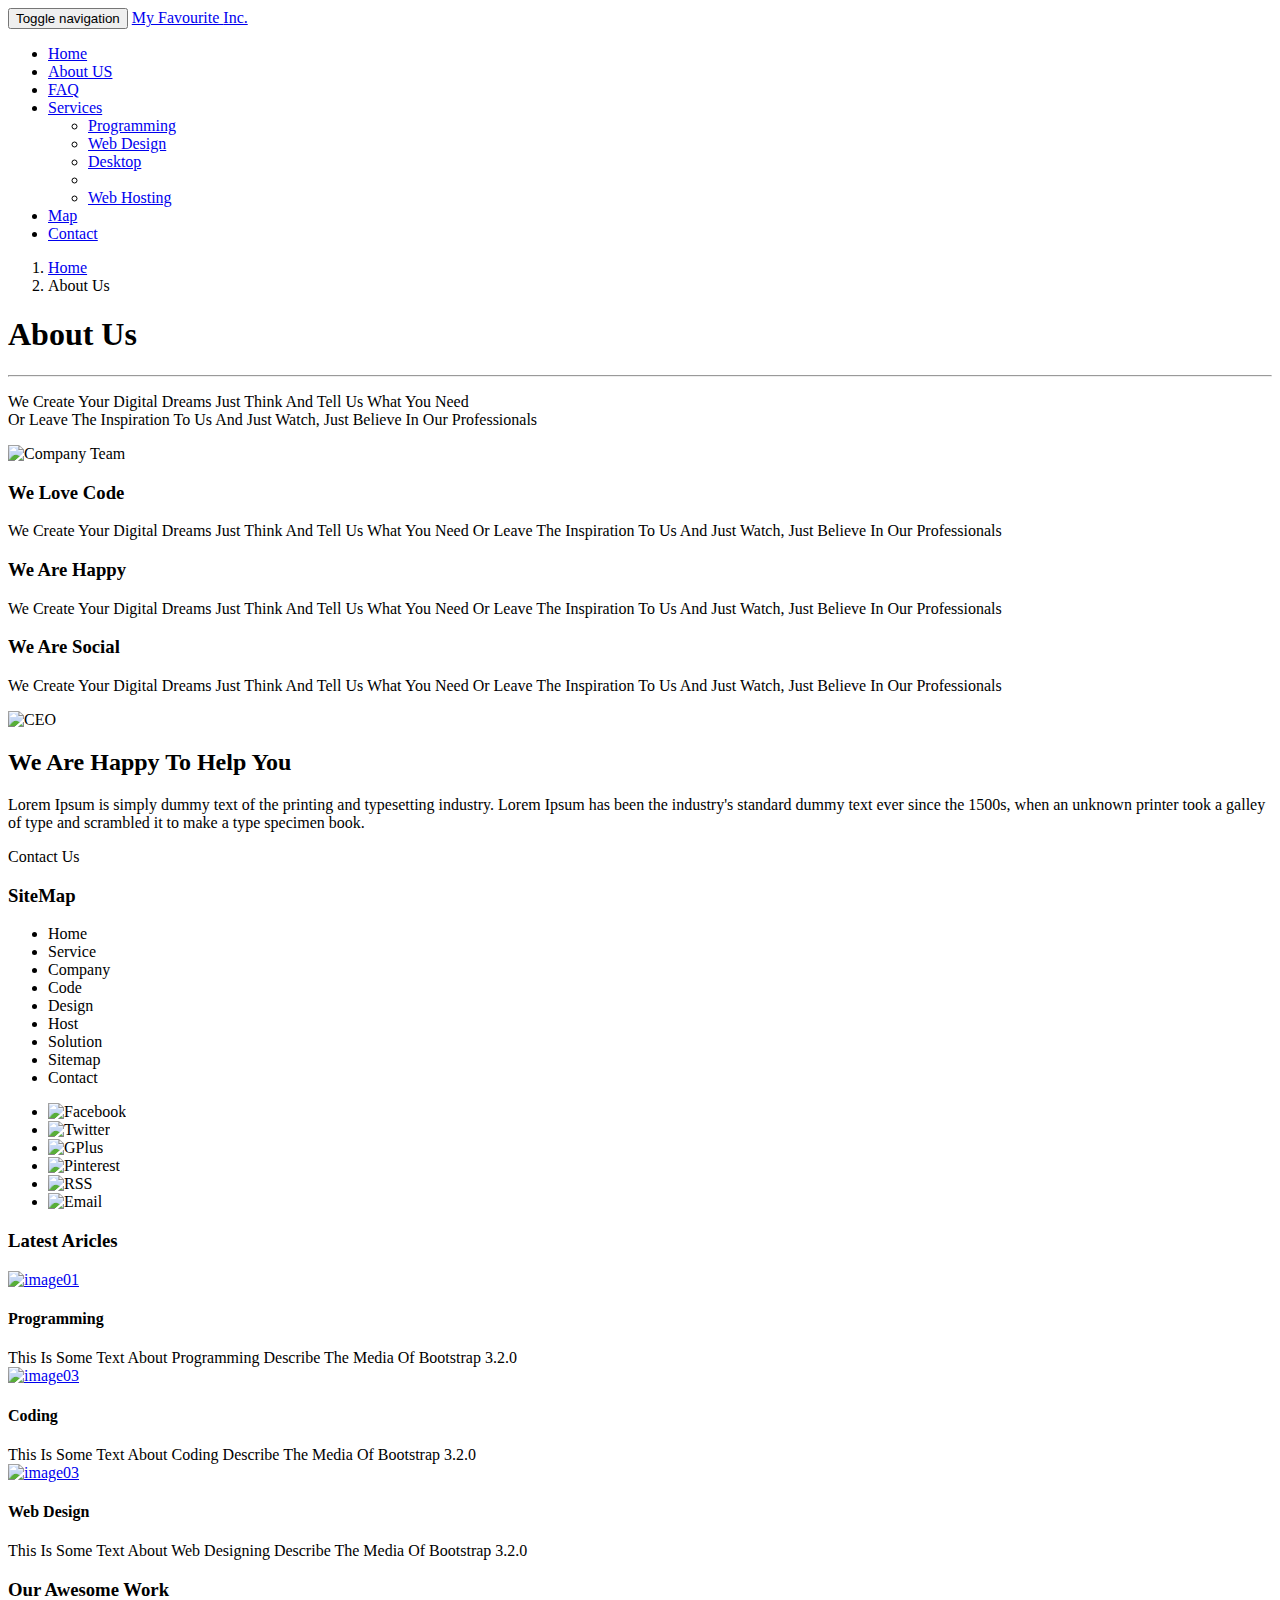
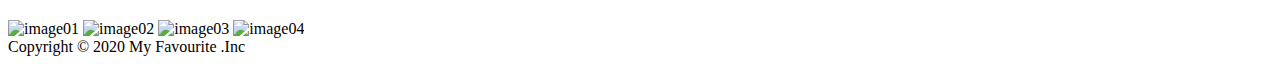
==== about.html @ 63e25e0d "Create about.html" ====
<!DOCTYPE html>
    <html>
      <head>
        <meta charset="utf-8">
        <meta http-equiv="X-UA-Compatible" content="IE=edge">
        <meta name="viewport" content="width=device-width, initial-scale=1">
        <title>Bootstrap Design I</title>
        <link rel="stylesheet" href="bootstrap.css" />
        <link rel="stylesheet" href="font-awesome.min.css" />
        <link rel="stylesheet" href="main.css" />
        <link rel="stylesheet" href="pages.css" />
        <link rel="stylesheet" href="default_theme.css" />
        <link rel="stylesheet" href="hover.css" />
        <link rel='stylesheet' href='http://fonts.googleapis.com/css?family=Droid+Sans:400,700'>
        <link rel='stylesheet' href='http://fonts.googleapis.com/css?family=Raleway:900'>
      </head>
      <body>
         <!-- Start Our Navbar -->
        
         <nav class="navbar navbar-inverse navbar-fixed-top" role="navigation">
          <div class="container">
            <div class="navbar-header">
              <button type="button" class="navbar-toggle" data-toggle="collapse" data-target="#ournavbar">
                <span class="sr-only">Toggle navigation</span>
                <span class="icon-bar"></span>
                <span class="icon-bar"></span>
                <span class="icon-bar"></span>
              </button>
              <a class="navbar-brand  grow-rotate" href="#">My Favourite <span>Inc.</span></a>
            </div>
            <div class="collapse navbar-collapse" id="ournavbar">
              <ul class="nav navbar-nav navbar-right">
                <li ><a href="index.html">Home</a></li>
                <li class="active"><a href="about.html">About US</a></li>
                <li><a href="faq.html">FAQ</a></li>
                <li class="dropdown">
                  <a href="#" class="dropdown-toggle" data-toggle="dropdown">Services <span class="caret"></span></a>
                  <ul class="dropdown-menu" role="menu">
                    <li><a href="#">Programming</a></li>
                    <li><a href="#">Web Design</a></li>
                    <li><a href="#">Desktop</a></li>
                    <li class="divider"></li>
                    <li><a href="#">Web Hosting</a></li>
                  </ul>
                </li>
                <li><a href="#">Map</a></li>
                <li><a href="#">Contact</a></li>
              </ul>
            </div>
          </div> <!-- End Of The Container -->
        </nav>
        
        <!-- End Our Navbar -->

     <!--Start BreadCrumb-->
     <div class="breadcrumb-holder">
       <div class="container">
         <ol class="breadcrumb">
           <li><a href="index.html">Home</a></li>
           <li class="active">About Us</li>
         </ol>
       </div>
     </div>
     <!--End BreadCrumb-->

    <!--Start About Us Intro-->
    <div class="about-us text-center">
      <div class="container">
        <h1>About Us</h1>
        <hr>
        <p class="lead">We Create Your Digital Dreams Just Think And Tell Us What You Need <br> Or Leave The Inspiration To Us And Just Watch, Just Believe In Our Professionals</p>
        <img class="img-thumbnail" src="images/company_team.jpg" alt="Company Team">
      </div>
    </div>
    <!--End About Us Intro-->
<!-- Start About Features -->
        
<section class="about-features text-center">
  <div class="container">
      <div class="row">
          <div class="col-sm-4">
              <i class="fa fa-code fa-5x"></i>
              <h3>We Love Code</h3>
              <p>We Create Your Digital Dreams Just Think And Tell Us What You Need Or Leave The Inspiration To Us And Just Watch, Just Believe In Our Professionals</p>
          </div>
          <div class="col-sm-4">
              <i class="fa fa-child fa-5x"></i>
              <h3>We Are Happy</h3>
              <p>We Create Your Digital Dreams Just Think And Tell Us What You Need Or Leave The Inspiration To Us And Just Watch, Just Believe In Our Professionals</p>
          </div>
          <div class="col-sm-4">
              <i class="fa fa-group fa-5x"></i>
              <h3>We Are Social</h3>
              <p>We Create Your Digital Dreams Just Think And Tell Us What You Need Or Leave The Inspiration To Us And Just Watch, Just Believe In Our Professionals</p>
          </div>
      </div>
  </div>
</section>

<!-- End About Features -->

 <!-- Start About CEO -->
        
 <section class="about-ceo">
  <div class="container">
      <div class="row">
          <div class="col-sm-5">
              <img class="img-responsive" src="images/ceo.png" alt="CEO">
          </div>
          <div class="col-sm-7">
              <h2 class="h1">We Are Happy To Help You</h2>
              <p class="lead">Lorem Ipsum is simply dummy text of the printing and typesetting industry. Lorem Ipsum has been the industry's standard dummy text ever since the 1500s, when an unknown printer took a galley of type and scrambled it to make a type specimen book.</p>
              <a class="btn btn-primary">Contact Us</a>
          </div>
      </div>
  </div>
</section>

<!-- End ABout CEO -->

    <!-- Start Section Footer -->
      <section class="footer">
        <div class="container">
          <div class="row">
            <div class="col-lg-4">
              <h3>SiteMap</h3>
              <ul class="list-unstyled three-columns">
                <li>Home</li>
                <li>Service</li>
                <li>Company</li>
                <li>Code</li>
                <li>Design</li>
                <li>Host</li>
                <li>Solution</li>
                <li>Sitemap</li>
                <li>Contact </li>
              </ul>
              <ul class="list-unstyled social-list">
                <li><img src="images/social-bookmarks/facebook.png" alt="Facebook"></li>
                <li><img src="images/social-bookmarks/twitter.png" alt="Twitter"></li>
                <li><img src="images/social-bookmarks/gplus.png" alt="GPlus"></li>
                <li><img src="images/social-bookmarks/pinterest.png" alt="Pinterest"></li>
                <li><img src="images/social-bookmarks/rss.png" alt="RSS"></li>
                <li><img src="images/social-bookmarks/email.png" alt="Email"></li>
              </ul>
            </div>
            <div class="col-lg-4 col-md-6">
              <h3>Latest Aricles</h3>
              <div class="media">
                <a class="pull-left" href="#">
                  <img src="images/articles/01.jpg" alt="image01">
                </a>
                  <div class="media-body">
                    <h4 class="media-heading">
                      Programming
                    </h4>
                    This Is Some Text About Programming Describe The Media Of Bootstrap 3.2.0
                  </div>
              </div>
              <div class="media">
                <a class="pull-left" href="#">
                  <img src="images/articles/02.jpg" alt="image03">
                </a>
                  <div class="media-body">
                    <h4 class="media-heading">
                      Coding
                    </h4>
                    This Is Some Text About Coding Describe The Media Of Bootstrap 3.2.0
                  </div>
              </div>
              <div class="media">
                <a class="pull-left" href="#">
                  <img src="images/articles/03.jpg" alt="image03">
                </a>
                  <div class="media-body">
                    <h4 class="media-heading">
                      Web Design
                    </h4>
                    This Is Some Text About Web Designing Describe The Media Of Bootstrap 3.2.0
                  </div>
              </div>
            </div>
            <div class="col-lg-4 col-md-6">
              <h3>Our Awesome Work</h3>
              <img class="img-thumbnail" src="images/work/01.jpg" alt="image01">
              <img class="img-thumbnail" src="images/work/02.jpg" alt="image02">
              <img class="img-thumbnail" src="images/work/03.jpg" alt="image03">
              <img class="img-thumbnail" src="images/work/04.jpg" alt="image04">
            </div>
          </div>
        </div>
        <div class="copyright text-center">
          Copyright &copy; 2020 <span>My Favourite </span> .Inc
        </div>
      </section>
      <!-- End Section Footer -->



<script src="jquery-1.12.4.min.js"></script>
<script src="bootstrap.min.js"></script>
<script src="main.js"></script>
<script src="jquery.nicescroll.min.js"></script>
</body>
</html>
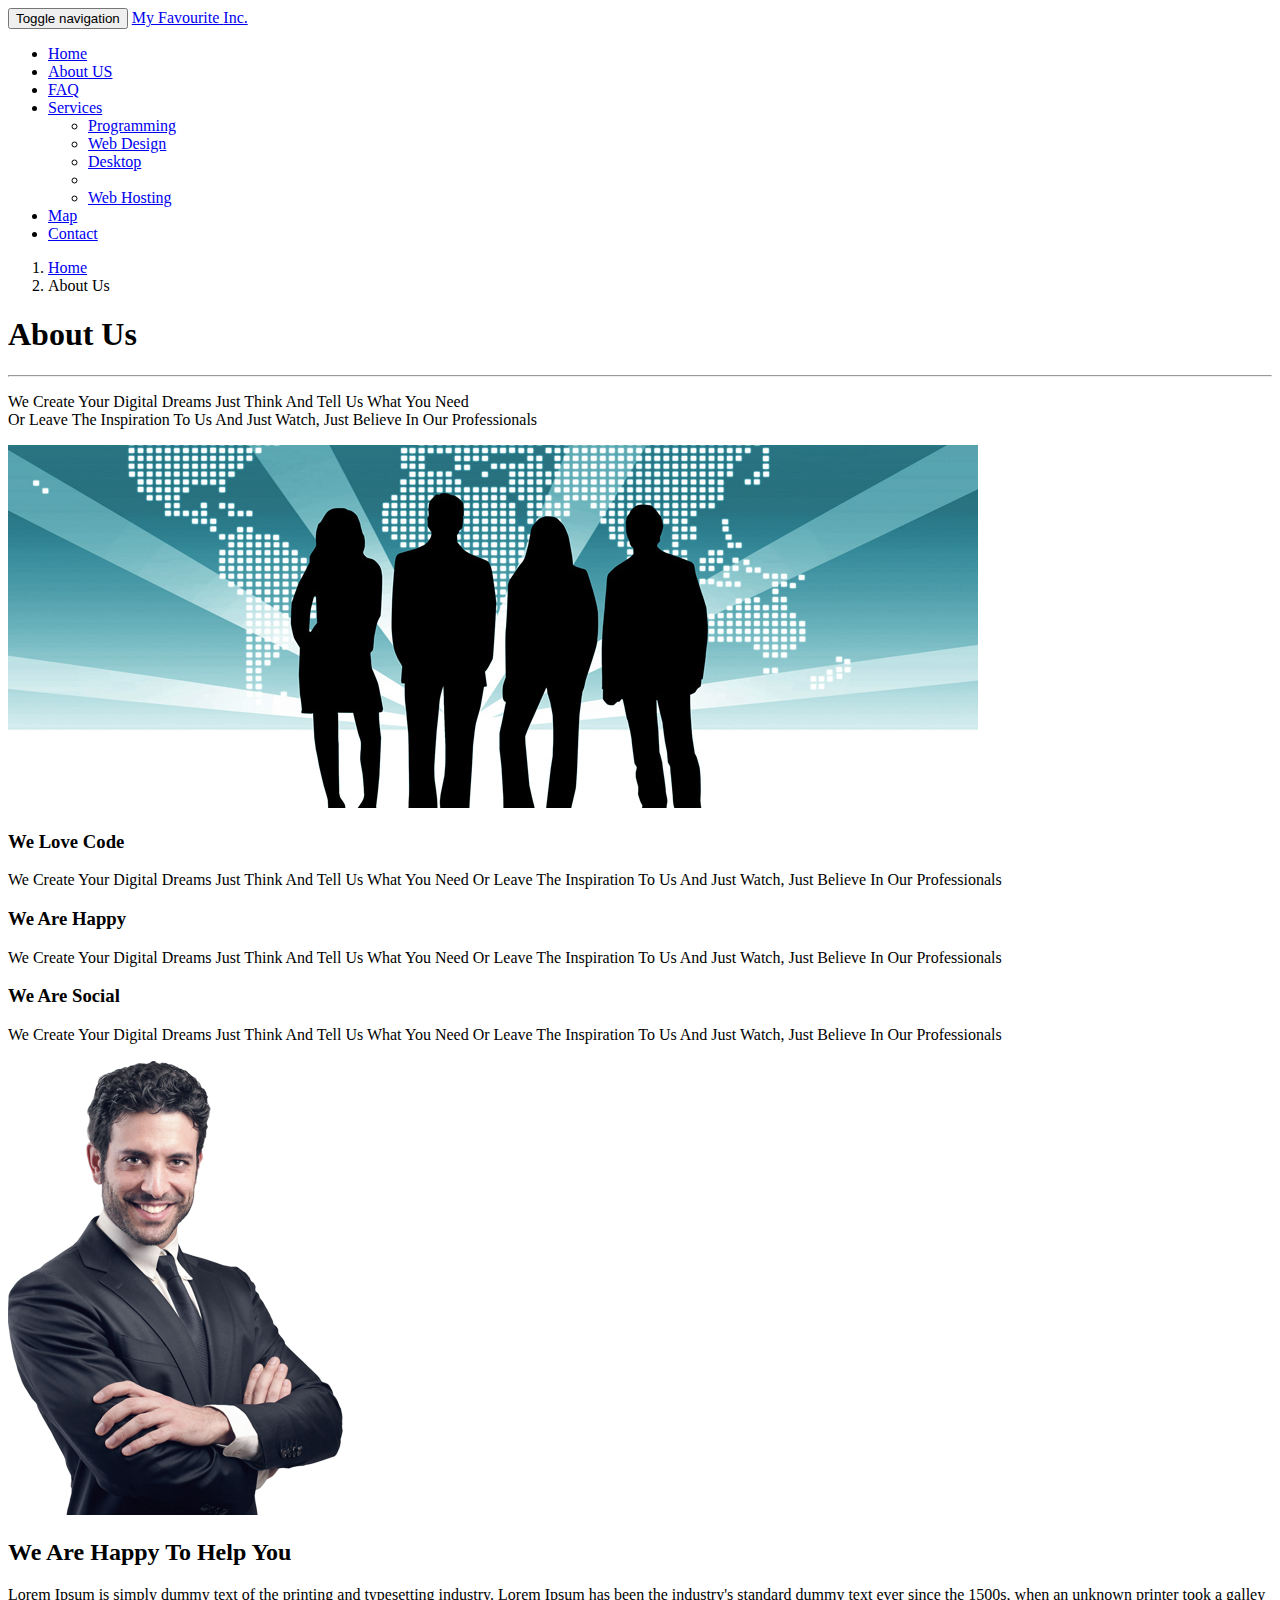
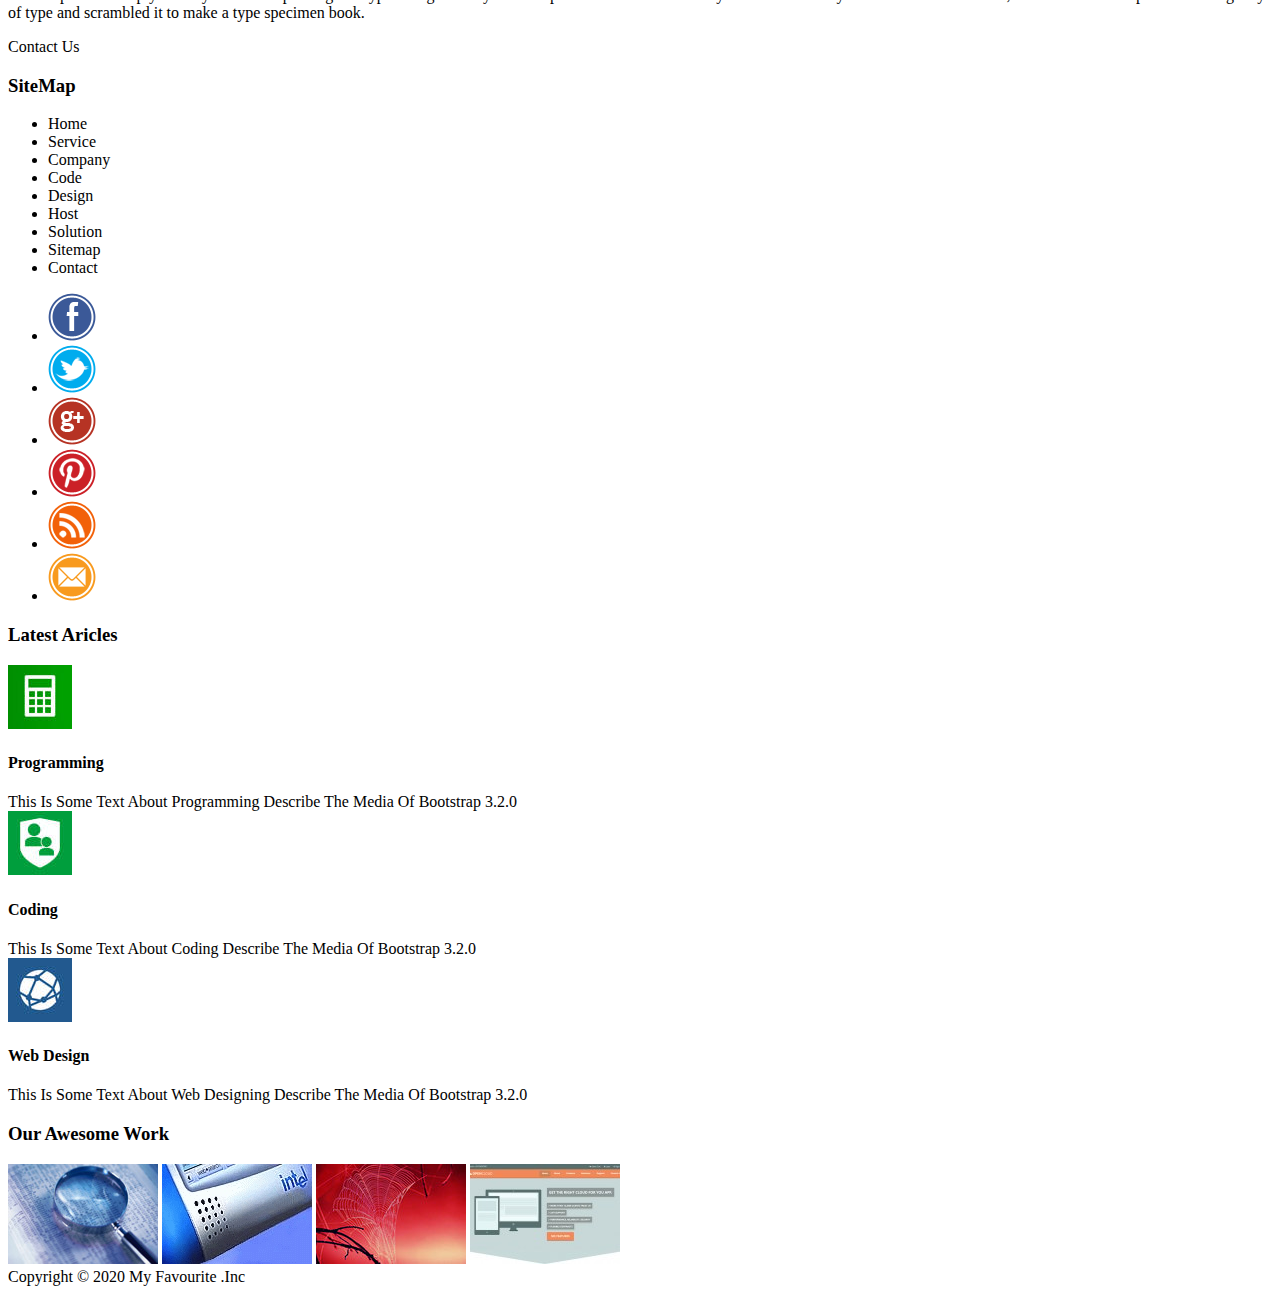
==== commit 24f951f6: "Update about.html" ====
--- a/about.html
+++ b/about.html
@@ -2,16 +2,18 @@
     <!DOCTYPE html>
     <html>
       <head>
-        <meta charset="utf-8">
+        <meta charset="UTF-8" />
+        <!-- IE Compatibility Meta -->
         <meta http-equiv="X-UA-Compatible" content="IE=edge">
+        <!-- First Mobile Meta -->
         <meta name="viewport" content="width=device-width, initial-scale=1">
-        <title>Bootstrap Design I</title>
-        <link rel="stylesheet" href="bootstrap.css" />
-        <link rel="stylesheet" href="font-awesome.min.css" />
-        <link rel="stylesheet" href="main.css" />
-        <link rel="stylesheet" href="pages.css" />
-        <link rel="stylesheet" href="default_theme.css" />
-        <link rel="stylesheet" href="hover.css" />
+        <title>Design With Bootstrap [1] About</title>
+        <link rel='stylesheet' href='css/bootstrap.css' />
+        <link rel='stylesheet' href='css/font-awesome.min.css' />
+        <link rel='stylesheet' href='css/style.css' />
+        <link rel='stylesheet' href='css/pages.css' />
+        <link rel='stylesheet' href='css/default_theme.css' />
+        <link rel='stylesheet' href='css/hover.css' />
         <link rel='stylesheet' href='http://fonts.googleapis.com/css?family=Droid+Sans:400,700'>
         <link rel='stylesheet' href='http://fonts.googleapis.com/css?family=Raleway:900'>
       </head>
@@ -198,9 +200,9 @@
 
 
 
-<script src="jquery-1.12.4.min.js"></script>
-<script src="bootstrap.min.js"></script>
-<script src="main.js"></script>
-<script src="jquery.nicescroll.min.js"></script>
+        <script src="js/jquery-1.11.1.min.js"></script>
+        <script src="js/bootstrap.min.js"></script>
+        <script src="js/plugins.js"></script>
+        <script src="js/jquery.nicescroll.min.js"></script>
 </body>
 </html>
